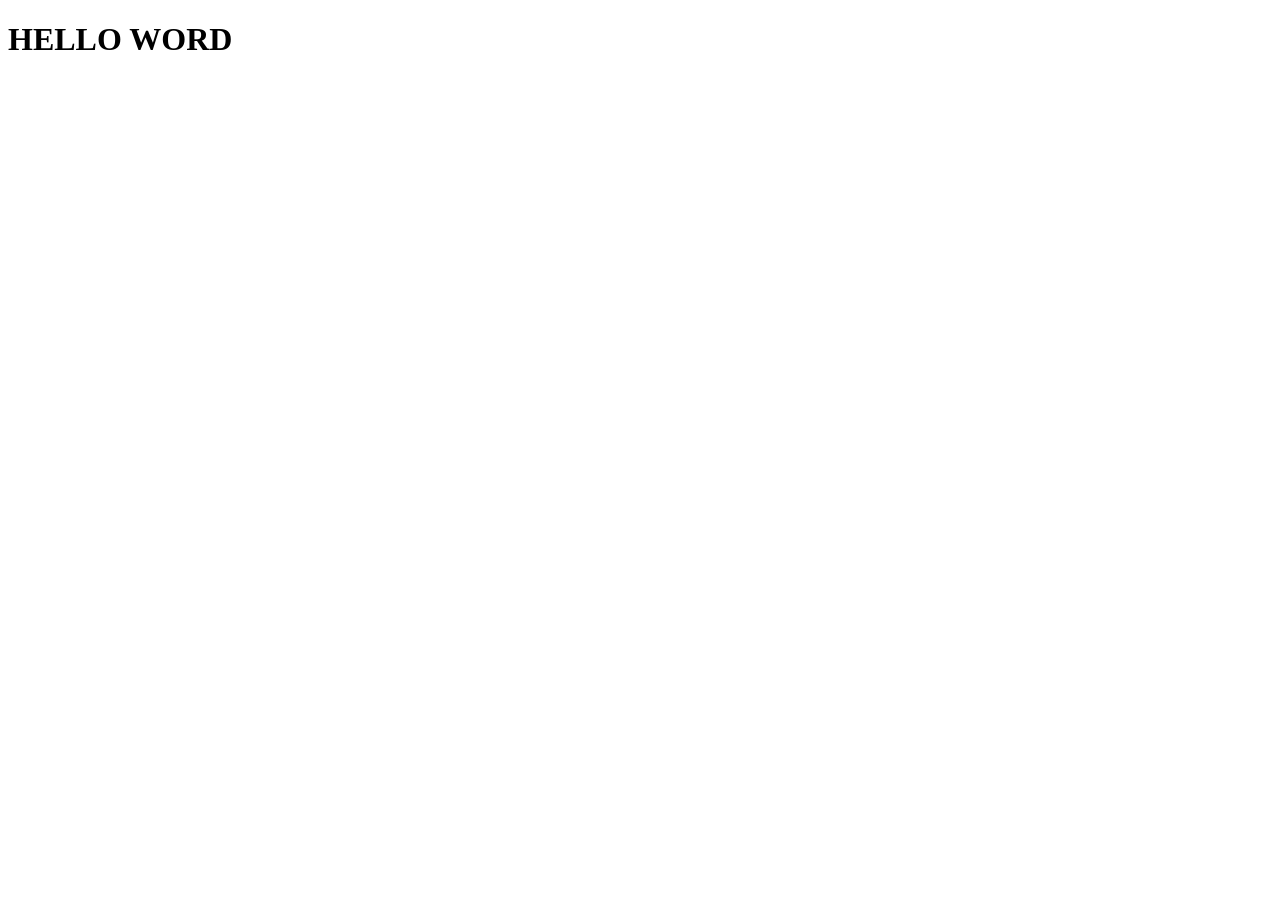
==== index.html @ 9818b68e "first commit file index" ====
<!doctype html>
<html lang="en">
  <head>
    <meta charset="UTF-8" />
    <meta name="viewport" content="width=device-width, initial-scale=1.0" />
    <title>Page learning git</title>
  </head>
  <body>
    <h1>HELLO WORD</h1>
  </body>
</html>
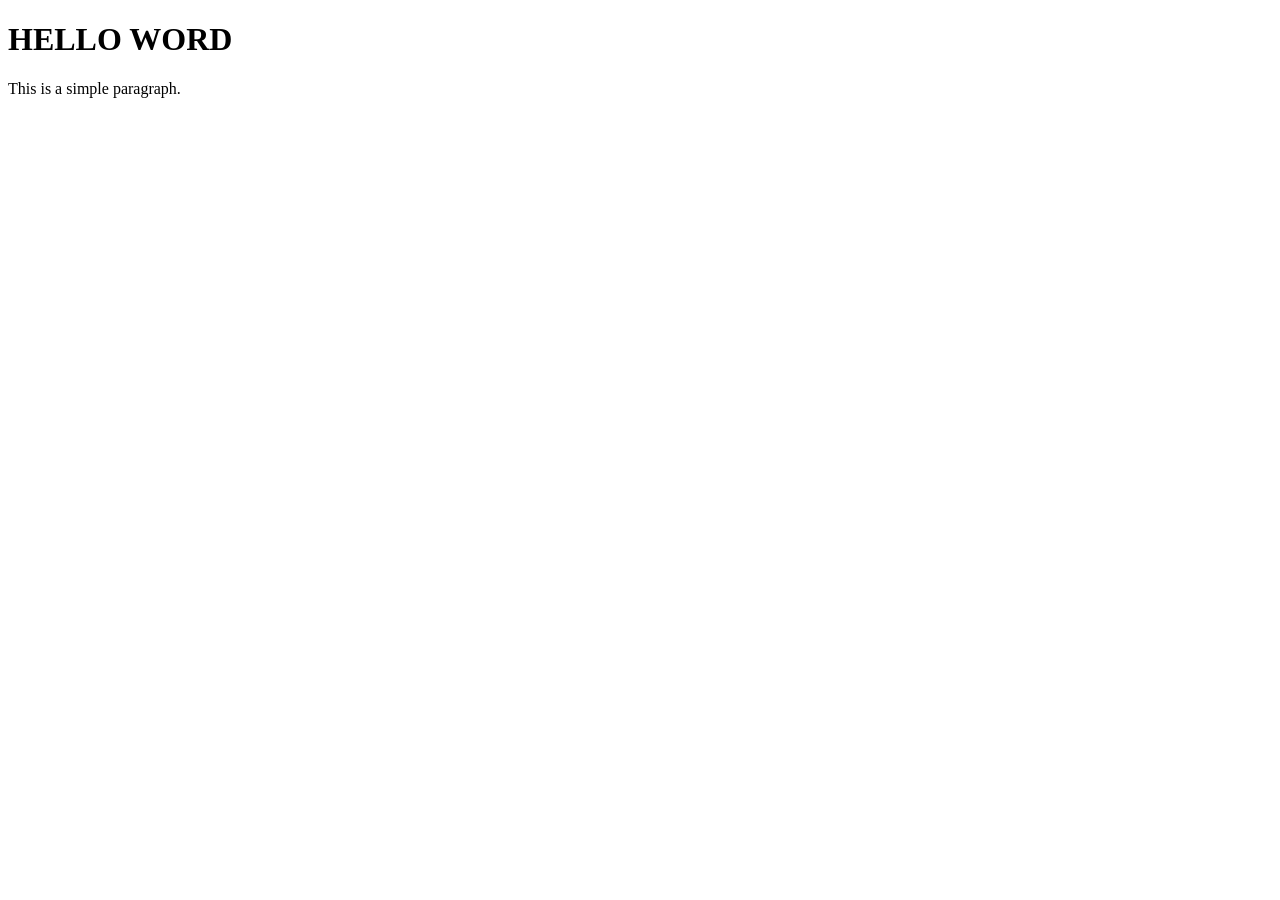
==== commit e62d747e: "update index" ====
--- a/index.html
+++ b/index.html
@@ -7,5 +7,6 @@
   </head>
   <body>
     <h1>HELLO WORD</h1>
+    <p>This is a simple paragraph.</p>
   </body>
 </html>
